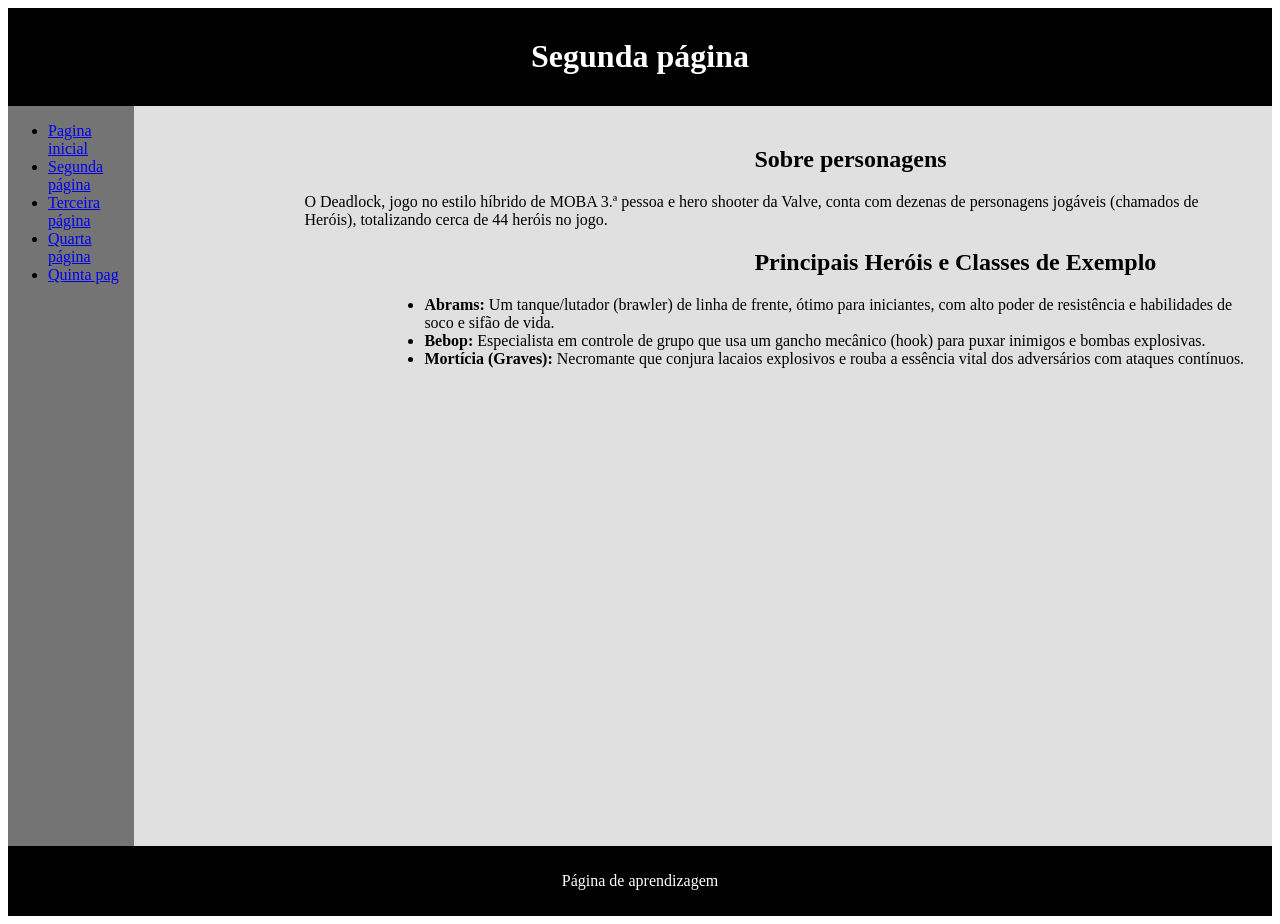
==== html/index.html @ 99b41117 "Primeiro commit" ====
<!DOCTYPE html>
<html lang="en">

<head>
    <meta charset="UTF-8">
    <meta name="viewport" content="width=device-width, initial-scale=1.0">
    <title>Document</title>

    <style>
        #header {
            background-color: rgb(0, 0, 0);
            color: rgb(255, 255, 255);
            padding: 9px;
            text-align: center;
        }
        #menu-nav{
            float:left;
            background-color: rgb(116, 116, 116);
            width: 10%;
            height: 740px;
        }
        #main {
            background-color: rgb(224, 224, 224);
            margin-left: 10%;
            height: 700px;
            padding: 20px;
            text-align: center;
        }
        .section{
            text-align: left;

        }
        .section h2{
            padding-left: 600px;
        }
        .section p{
            padding-left: 150px;
        }
        .section ul{
            padding-left: 270px;
        }
        #footer {
            background-color: rgb(0, 0, 0);
            color: white;
            padding: 10px;
            text-align: center;
        }
    </style>
</head>

<body>
    <div id="header">
        <h1>Segunda página</h1>
    </div>
    <div id="menu-nav">
        <ul>
            <li><a href="css_interno.html">Pagina inicial</a></li>
            <li><a href="index.html">Segunda página</a></li>
            <li><a href="terceira_pag.html">Terceira página</a></li>
            <li><a href="quarta_pag.html">Quarta página</a></li>
            <li><a href="quinta.html">Quinta pag</a></li>
        </ul>
    </div>
    <div id="main">
        <div class="section">
            <h2>Sobre personagens</h2>
            <p>O Deadlock, jogo no estilo híbrido de MOBA 3.ª pessoa e hero shooter da Valve, conta com dezenas de
                personagens jogáveis (chamados de Heróis), totalizando cerca de 44 heróis no jogo.</p>
        </div>
        <div class="section">
            <h2>Principais Heróis e Classes de Exemplo</h2>
            <ul>
                <li><strong>Abrams:</strong> Um tanque/lutador (brawler) de linha de frente, ótimo para iniciantes, com
                    alto
                    poder de resistência e habilidades de soco e sifão de vida.</li>
                <li><strong>Bebop:</strong> Especialista em controle de grupo que usa um gancho mecânico (hook) para
                    puxar inimigos e bombas explosivas.</li>
                <li><strong>Mortícia (Graves):</strong> Necromante que conjura lacaios explosivos e rouba a essência vital dos adversários com ataques contínuos.</li>
            </ul>
        </div>
    </div>
    <div id="footer">
        <p>Página de aprendizagem</p>
    </div>
</body>

</html>
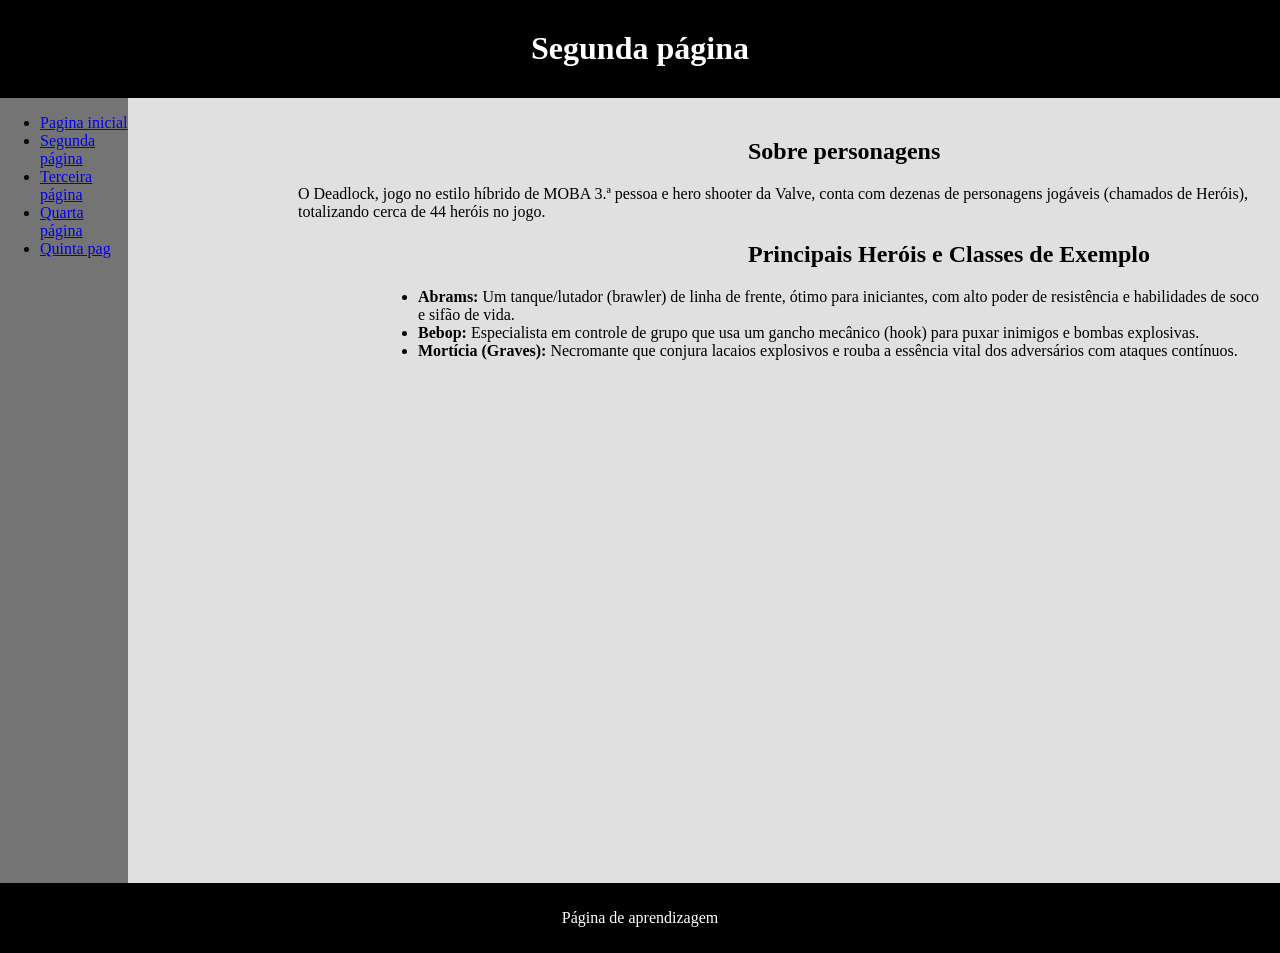
==== commit 4486e062: "Adicionado os arquivos .css" ====
--- a/html/index.html
+++ b/html/index.html
@@ -6,46 +6,7 @@
     <meta name="viewport" content="width=device-width, initial-scale=1.0">
     <title>Document</title>
 
-    <style>
-        #header {
-            background-color: rgb(0, 0, 0);
-            color: rgb(255, 255, 255);
-            padding: 9px;
-            text-align: center;
-        }
-        #menu-nav{
-            float:left;
-            background-color: rgb(116, 116, 116);
-            width: 10%;
-            height: 740px;
-        }
-        #main {
-            background-color: rgb(224, 224, 224);
-            margin-left: 10%;
-            height: 700px;
-            padding: 20px;
-            text-align: center;
-        }
-        .section{
-            text-align: left;
-
-        }
-        .section h2{
-            padding-left: 600px;
-        }
-        .section p{
-            padding-left: 150px;
-        }
-        .section ul{
-            padding-left: 270px;
-        }
-        #footer {
-            background-color: rgb(0, 0, 0);
-            color: white;
-            padding: 10px;
-            text-align: center;
-        }
-    </style>
+    <link rel="stylesheet" href="../css/index.css">
 </head>
 
 <body>
--- a/css/index.css
+++ b/css/index.css
@@ -0,0 +1,42 @@
+        body{
+            margin: 0%;
+            padding: 0%;
+        }
+        #header {
+            background-color: rgb(0, 0, 0);
+            color: rgb(255, 255, 255);
+            padding: 9px;
+            text-align: center;
+        }
+        #menu-nav{
+            float:left;
+            background-color: rgb(116, 116, 116);
+            width: 10%;
+            height: 785px;
+        }
+        #main {
+            background-color: rgb(224, 224, 224);
+            margin-left: 10%;
+            height: 745px;
+            padding: 20px;
+            text-align: center;
+        }
+        .section{
+            text-align: left;
+
+        }
+        .section h2{
+            padding-left: 600px;
+        }
+        .section p{
+            padding-left: 150px;
+        }
+        .section ul{
+            padding-left: 270px;
+        }
+        #footer {
+            background-color: rgb(0, 0, 0);
+            color: white;
+            padding: 10px;
+            text-align: center;
+        }
